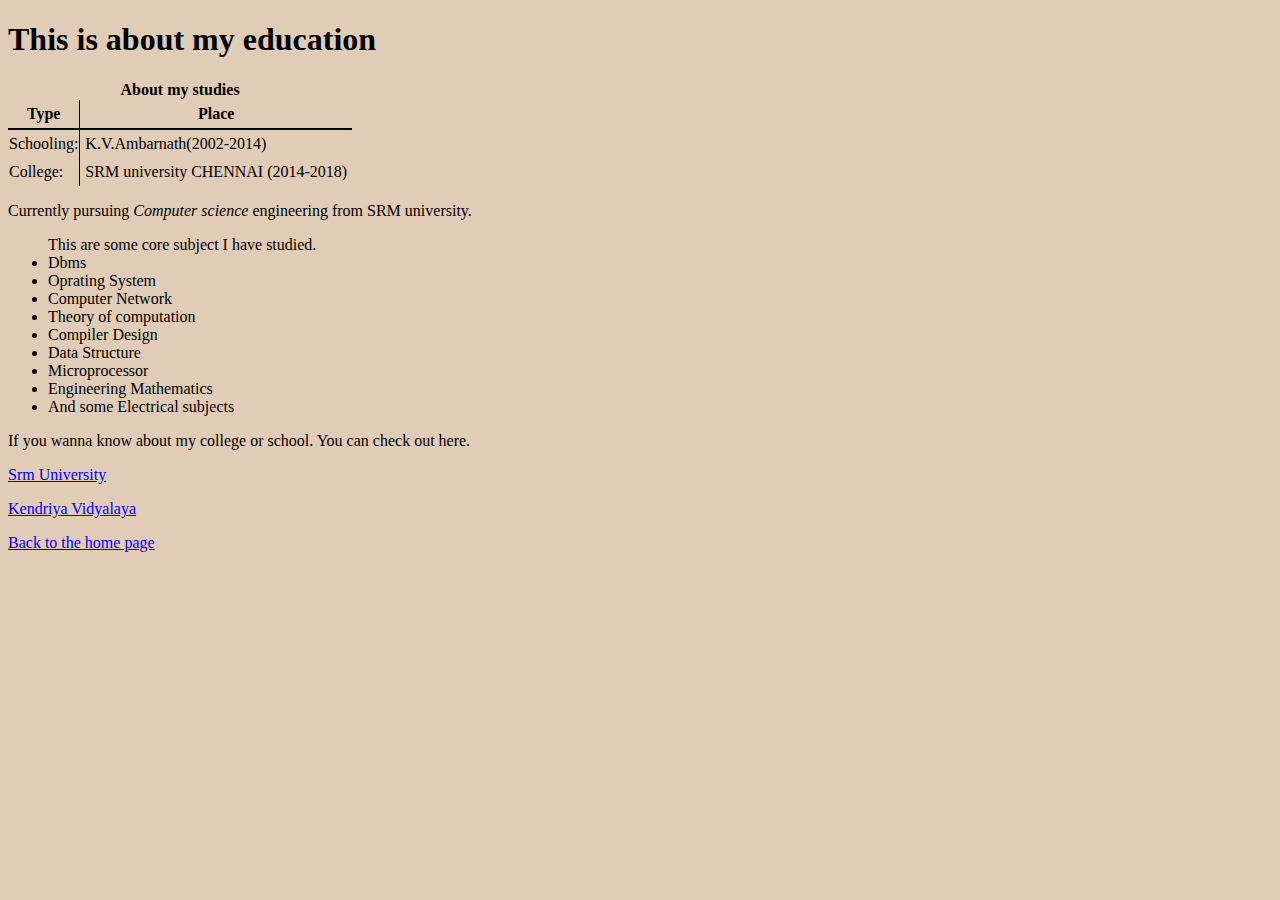
==== education.html @ 60e9d462 "my second commit" ====
<!doctype html>
<html>
<head>
	<meta http-equiv="refresh" content="5" >
	<title>
		My Profile
	</title>
	<link rel="stylesheet" type="text/css" href="style.css">
</head>
<body style= "background-color: #E1CCB8">
	<h1>This is about my education</h1>
	<table style="border-collapse: collapse">
		<thead>
			<tr>
				<th colspan="2">About my studies</th>
			</tr>
			<tr style="border-bottom: 2px solid black;">
				<th style="padding:5px;">Type</th>
				<th style="border-left:1px solid black; padding:5px;">Place</th>
			</tr>
		</thead>
		<tr>
			<td>Schooling:	</td>
			<td style="border-left:1px solid black;padding:5px;">K.V.Ambarnath(2002-2014)</td>
		</tr>
		<tr>
			<td>College:	</td>
			<td style="border-left:1px solid black;padding:5px;">SRM university CHENNAI (2014-2018)</td>
		</tr>	
	</table>
	<p>Currently pursuing <em>Computer science</em> engineering from SRM university. </p>
	<ul>This are some core subject I have studied.
		<li>Dbms</li>
		<li>Oprating System</li>
		<li>Computer Network</li>
		<li>Theory of computation</li>
		<li>Compiler Design</li>
		<li>Data Structure</li>
		<li>Microprocessor</li>
		<li>Engineering Mathematics</li>
		<li>And some Electrical subjects</li>
	</ul>
	<p>If you wanna know about my college or school. You can check out here.</p>
	<p><a href="http://www.srmuniv.ac.in/">Srm University</a></p>
	<p><a href="http://kvsangathan.nic.in/">Kendriya Vidyalaya</a></p>


<a href="index.html">Back to the home page</a>
</body>
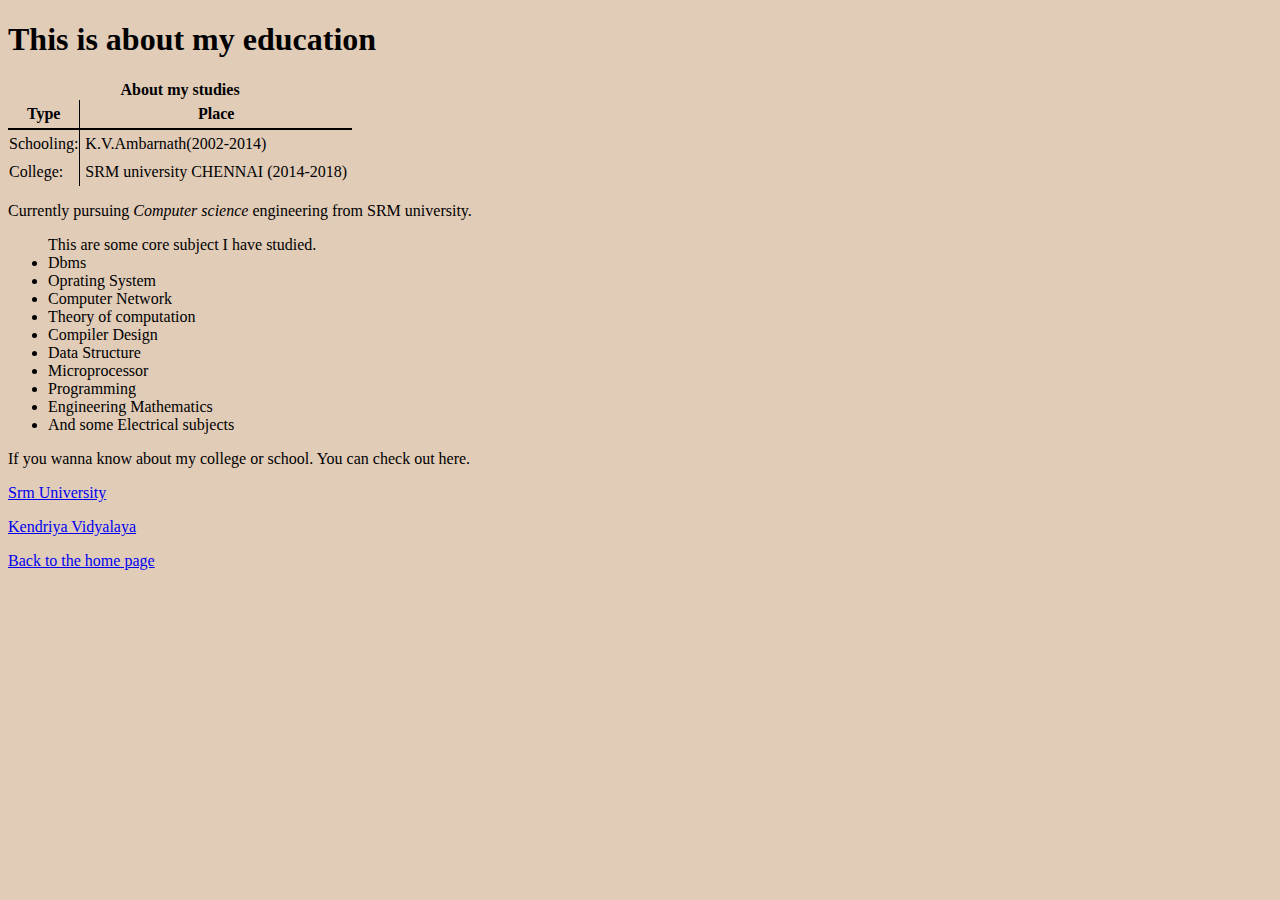
==== commit 8f3f8d39: "added subject" ====
--- a/education.html
+++ b/education.html
@@ -1,9 +1,9 @@
 <!doctype html>
 <html>
 <head>
-	<meta http-equiv="refresh" content="5" >
+
 	<title>
-		My Profile
+		AboutMe
 	</title>
 	<link rel="stylesheet" type="text/css" href="style.css">
 </head>
@@ -37,6 +37,7 @@
 		<li>Compiler Design</li>
 		<li>Data Structure</li>
 		<li>Microprocessor</li>
+		<li>Programming</li>
 		<li>Engineering Mathematics</li>
 		<li>And some Electrical subjects</li>
 	</ul>
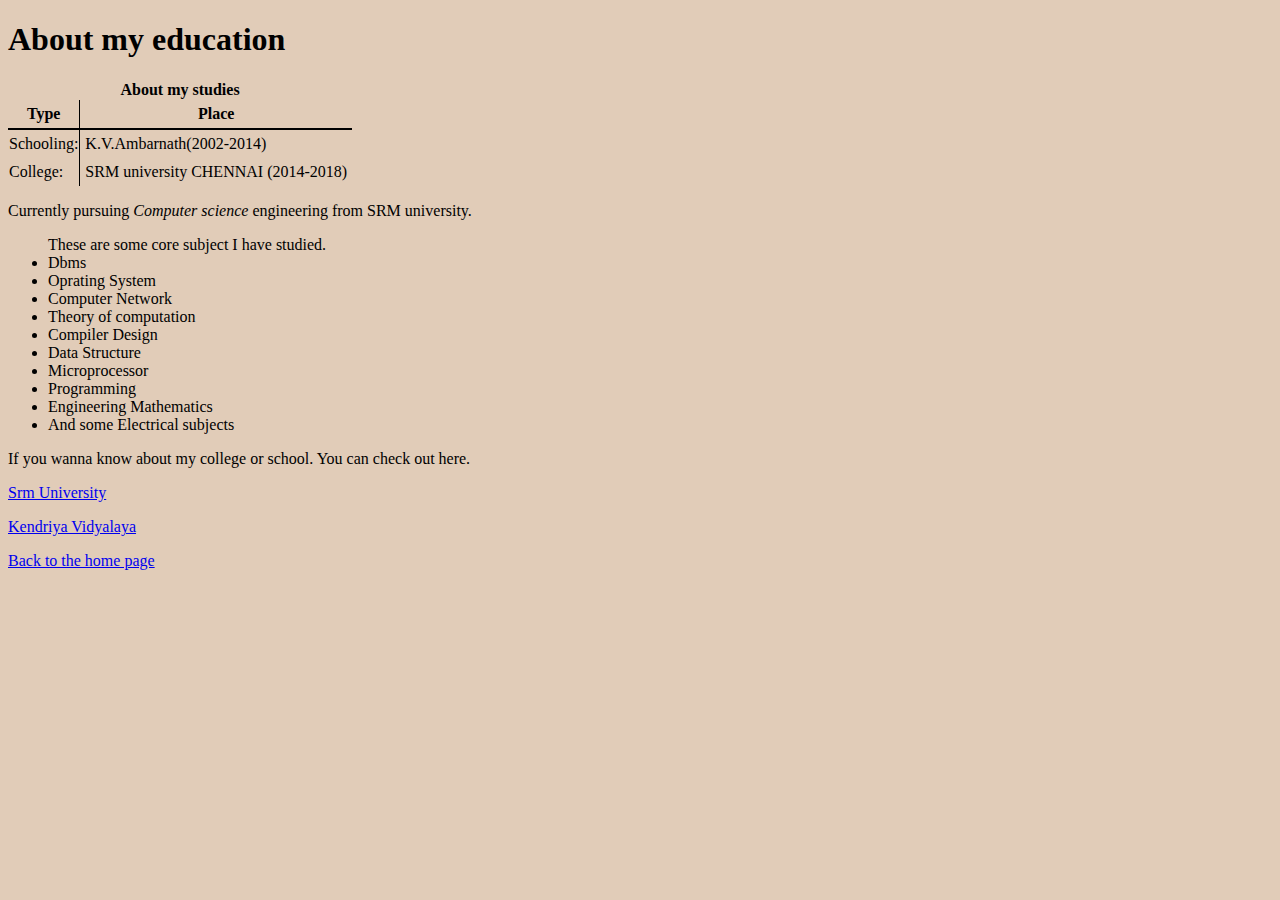
==== commit 4906669b: "corrections" ====
--- a/education.html
+++ b/education.html
@@ -8,7 +8,7 @@
 	<link rel="stylesheet" type="text/css" href="style.css">
 </head>
 <body style= "background-color: #E1CCB8">
-	<h1>This is about my education</h1>
+	<h1>About my education</h1>
 	<table style="border-collapse: collapse">
 		<thead>
 			<tr>
@@ -29,7 +29,7 @@
 		</tr>	
 	</table>
 	<p>Currently pursuing <em>Computer science</em> engineering from SRM university. </p>
-	<ul>This are some core subject I have studied.
+	<ul>These are some core subject I have studied.
 		<li>Dbms</li>
 		<li>Oprating System</li>
 		<li>Computer Network</li>
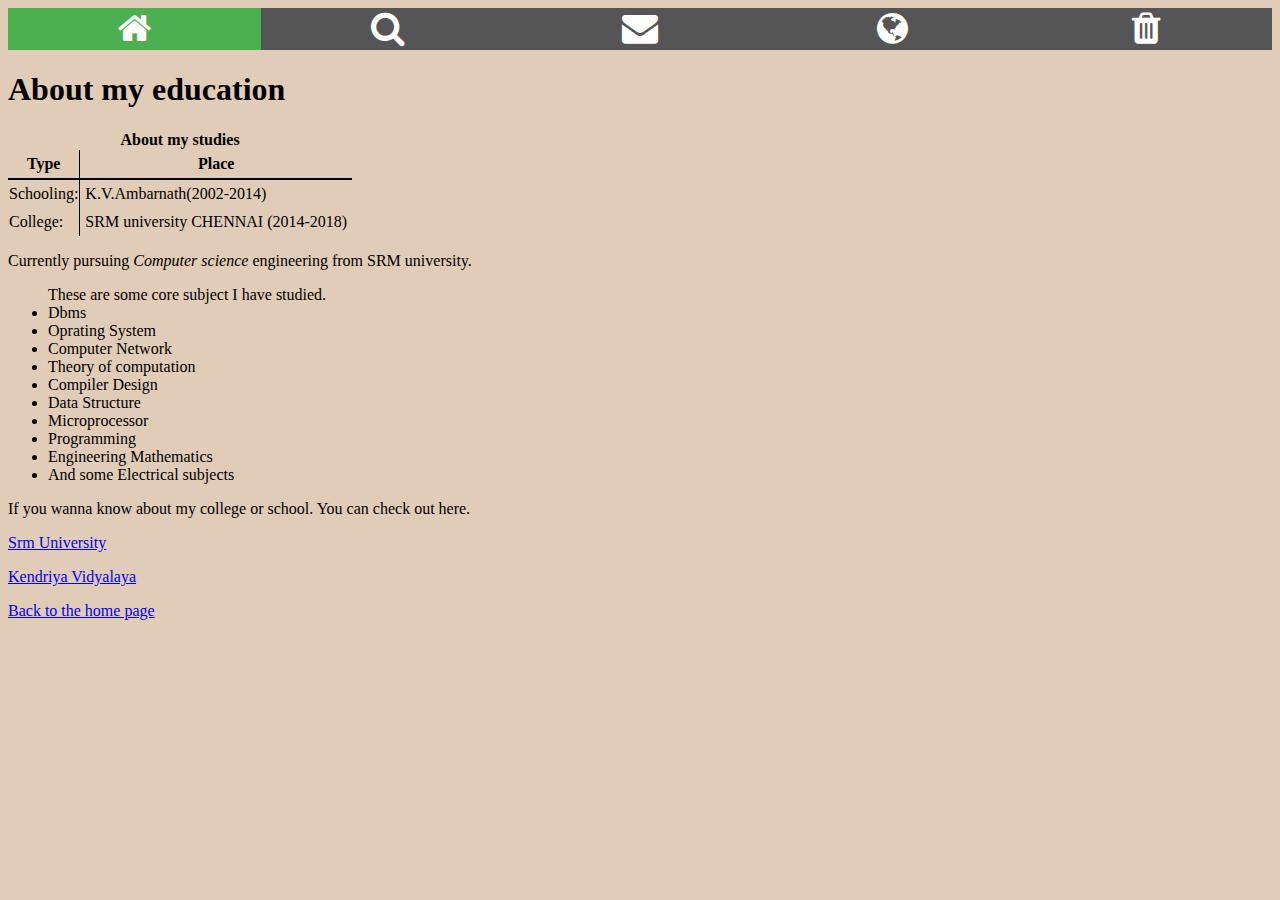
==== commit b388b65f: "menu baar" ====
--- a/education.html
+++ b/education.html
@@ -5,9 +5,17 @@
 	<title>
 		AboutMe
 	</title>
-	<link rel="stylesheet" type="text/css" href="style.css">
+	<link rel="stylesheet" type="text/css" href="stylesheet.css">
+	<link rel="stylesheet" href="https://cdnjs.cloudflare.com/ajax/libs/font-awesome/4.7.0/css/font-awesome.min.css">
 </head>
 <body style= "background-color: #E1CCB8">
+	<div class="icon-bar">
+  <a class="active" href="index.html"><i class="fa fa-home"></i></a> 
+  <a href="image.html"><i class="fa fa-search"></i></a> 
+  <a href="education.html"><i class="fa fa-envelope"></i></a> 
+  <a href="#"><i class="fa fa-globe"></i></a>
+  <a href="#"><i class="fa fa-trash"></i></a> 
+</div>
 	<h1>About my education</h1>
 	<table style="border-collapse: collapse">
 		<thead>
--- a/stylesheet.css
+++ b/stylesheet.css
@@ -0,0 +1,49 @@
+#header{
+	text-align: center;
+    border-radius: 5px;
+    border: 1px solid black;
+    height: 50px;
+    width: 98%;
+    z-index: 1;
+    margin: auto; 
+    background-color:#23A6E9;
+    padding-bottom: 20px;
+    position: static;
+}
+#background_img {
+     background-image: url("http://trilbee.com/wp-content/uploads/2016/03/kung-fu-panda-3-8.png");
+background-repeat: no-repeat;
+    background-attachment: fixed;
+    background-position: center;
+ }
+ img {
+	width:400px;
+	height:250px;
+}
+
+table, td {
+	border: 1px;
+}
+.icon-bar {
+    width: 100%; /* Full-width */
+    background-color: #555; /* Dark-grey background */
+    overflow: auto; /* Overflow due to float */
+}
+
+.icon-bar a {
+    float: left; /* Float links side by side */
+    text-align: center; /* Center-align text */
+    width: 20%; /* Equal width (5 icons with 20% width each = 100%)
+    padding: 12px 0; /* Some top and bottom padding */
+    transition: all 0.3s ease; /* Add transition for hover effects */
+    color: white; /* White text color */
+    font-size: 36px; /* Increased font size */
+}
+
+.icon-bar a:hover {
+    background-color: #000; /* Add a hover color */
+}
+
+.active {
+    background-color: #4CAF50; /* Add an active/current color */
+}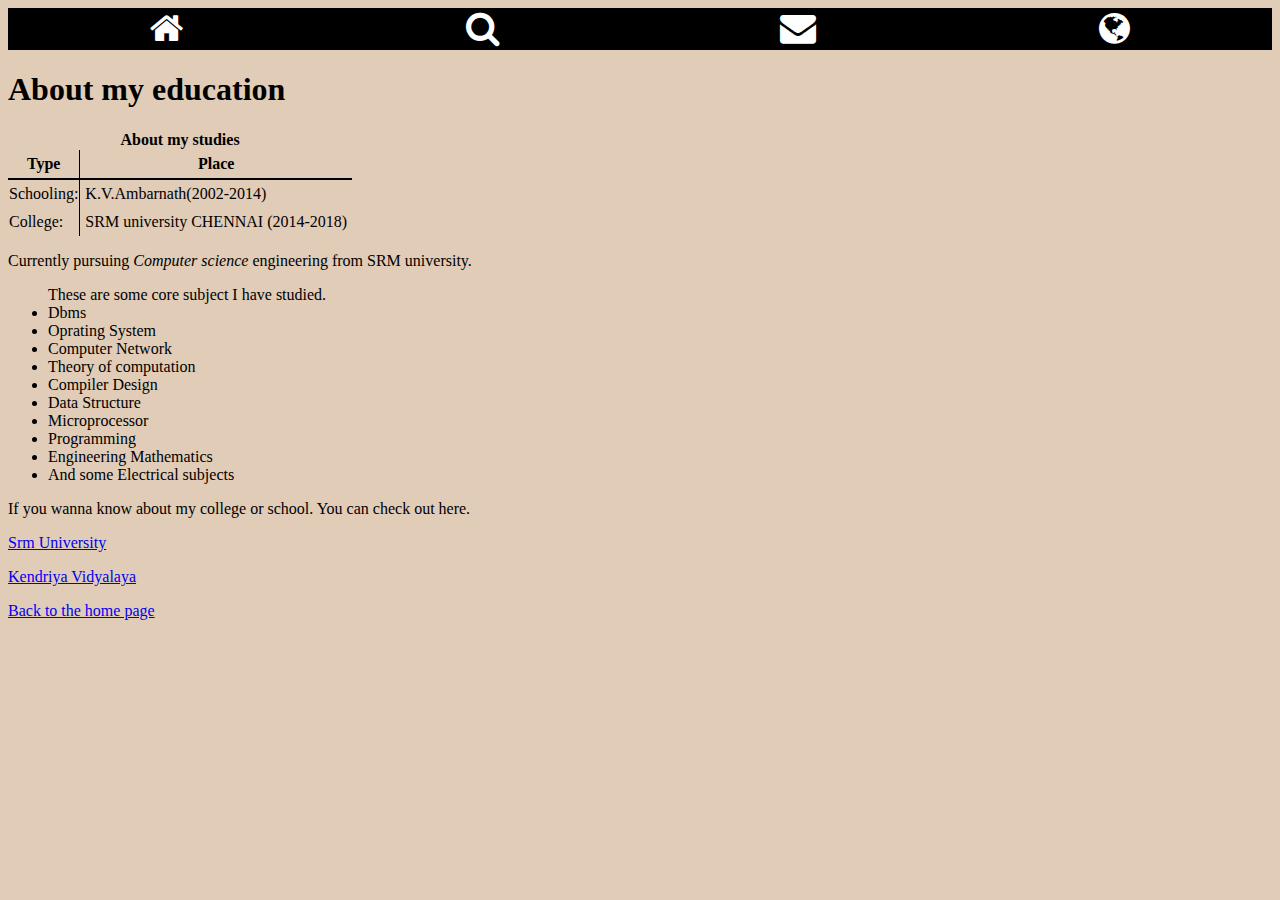
==== commit 092e2291: "reform" ====
--- a/education.html
+++ b/education.html
@@ -11,10 +11,9 @@
 <body style= "background-color: #E1CCB8">
 	<div class="icon-bar">
   <a class="active" href="index.html"><i class="fa fa-home"></i></a> 
-  <a href="image.html"><i class="fa fa-search"></i></a> 
-  <a href="education.html"><i class="fa fa-envelope"></i></a> 
-  <a href="#"><i class="fa fa-globe"></i></a>
-  <a href="#"><i class="fa fa-trash"></i></a> 
+  <a class="active" href="image.html"><i class="fa fa-search"></i></a> 
+  <a class="active" href="education.html"><i class="fa fa-envelope"></i></a> 
+  <a class="active" href="#"><i class="fa fa-globe"></i></a> 
 </div>
 	<h1>About my education</h1>
 	<table style="border-collapse: collapse">
--- a/stylesheet.css
+++ b/stylesheet.css
@@ -15,6 +15,11 @@
 background-repeat: no-repeat;
     background-attachment: fixed;
     background-position: center;
+    background-color: #FF9F4A;
+    -webkit-background-size: cover;
+	-moz-background-size: cover;
+	-o-background-size: cover;
+	background-size: cover;
  }
  img {
 	width:400px;
@@ -33,7 +38,7 @@
 .icon-bar a {
     float: left; /* Float links side by side */
     text-align: center; /* Center-align text */
-    width: 20%; /* Equal width (5 icons with 20% width each = 100%)
+    width: 25%; /* Equal width (4 icons with 25% width each = 100%)
     padding: 12px 0; /* Some top and bottom padding */
     transition: all 0.3s ease; /* Add transition for hover effects */
     color: white; /* White text color */
@@ -41,9 +46,9 @@
 }
 
 .icon-bar a:hover {
-    background-color: #000; /* Add a hover color */
+    background-color: #4CAF50; /* Add a hover color */
 }
 
 .active {
-    background-color: #4CAF50; /* Add an active/current color */
+    background-color: #000; /* Add an active/current color */
 }